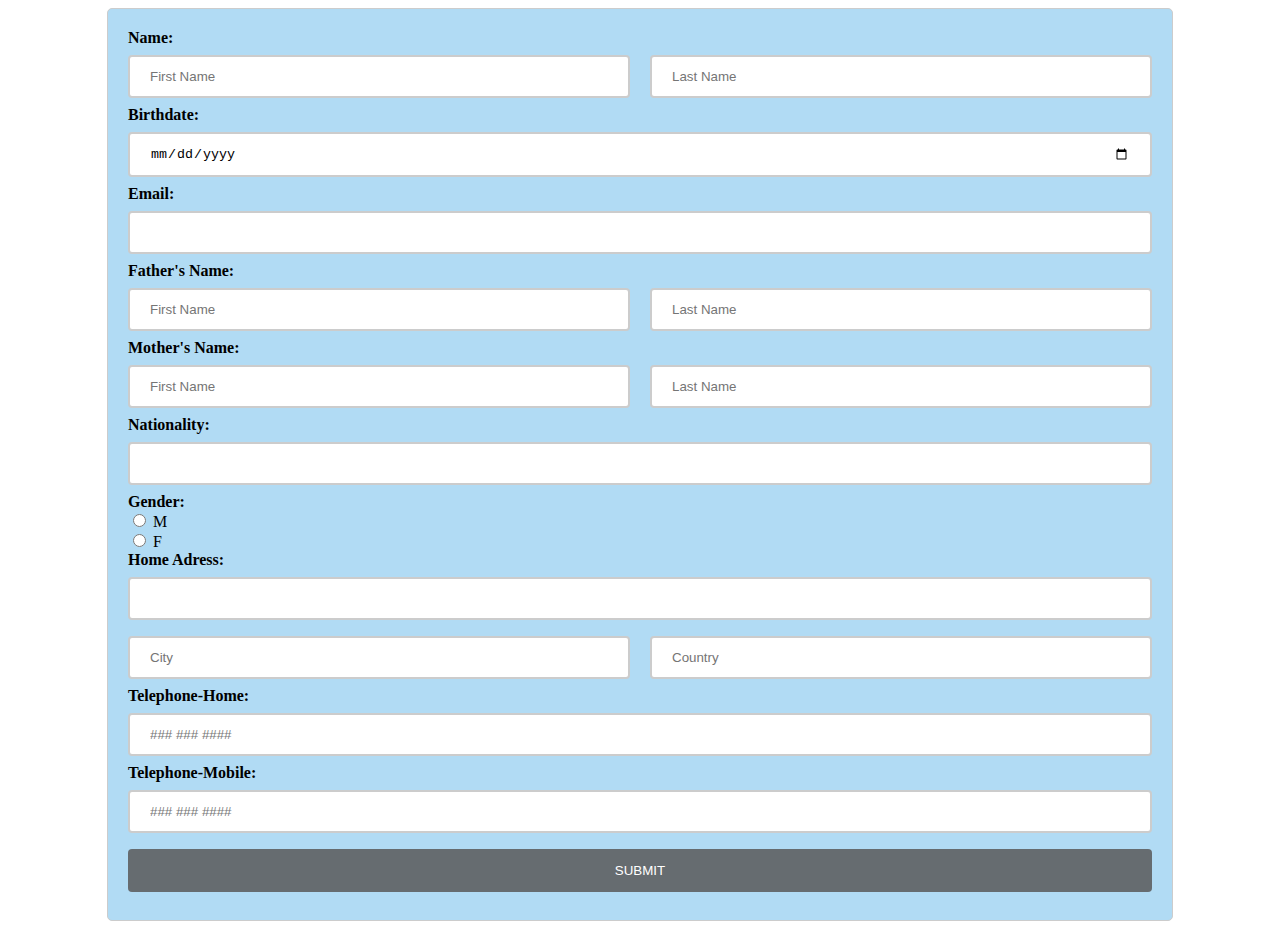
==== index.html @ 5cfec6e9 "first commit" ====
<!DOCTYPE html>
<html lang="en">

<head>
    <meta charset="UTF-8">
    <meta http-equiv="X-UA-Compatible" content="IE=edge">
    <meta name="viewport" content="width=device-width, initial-scale=1.0">
    <title>Document</title>
    <link rel="stylesheet" href="./css/index.css">
</head>

<body>
    <div id="container">

        <body>
            <div class="form-container">
                <form>
                    <div class="myNameContainer">
                        <label for="firstname">Name:</label>
                        <div class="nameContainer">
                            <input type="text" id="firstname" name="firstname" required placeholder="First Name">
                            <input type="text" id="lastname" name="lastname" required placeholder="Last Name">
                        </div>
                    </div>

                    <label for="birthdate">Birthdate:</label>
                    <input type="date" id="birthdate" name="birthdate" required><br>

                    <label for="email">Email:</label>
                    <input type="email" id="email" name="email" required>

                    <div class="myNameContainer">
                        <label for="firstname">Father's Name:</label>
                        <div class="nameContainer">
                            <input type="text" id="firstname" name="firstname" required placeholder="First Name">
                            <input type="text" id="lastname" name="lastname" required placeholder="Last Name">
                        </div>
                    </div>
                    <div class="myNameContainer">
                        <label for="firstname">Mother's Name:</label>
                        <div class="nameContainer">
                            <input type="text" id="firstname" name="firstname" required placeholder="First Name">
                            <input type="text" id="lastname" name="lastname" required placeholder="Last Name">
                        </div>
                    </div>

                    <label for="Nationality">Nationality:</label>
                    <input type="text" id="Nationality" name="Nationality" required>


                    <div class="GederContainer">
                        <label for="gender">Gender:</label><br>
                        <input type="radio" id="birthdate" name="birthdate" required>
                        <span>M</span> <br>
                        <input type="radio" id="birthdate" name="birthdate" required>
                        <span>F</span><br>
                    </div>

                    <div class="adressContainer">

                        <label for="email">Home Adress:</label>
                        <input type="text" id="StreetAdress" name="StreetAdress" required>
                        <div class="moreAdrees">
                            <input type="text" id="City" name="City" required placeholder="City">
                            <input type="text" id="Country" name="Country" required placeholder="Country">
                        </div>
                    </div>


                    <label for="TeleHome">Telephone-Home:</label>
                    <input type="number" id="TeleHome" name="TeleHome" required placeholder="### ### ####">

                    <label for="TeleMob">Telephone-Mobile:</label>
                    <input type="number" id="TeleMob" name="TeleMob" required placeholder="### ### ####">
                    <input type="submit" value="SUBMIT">
                </form>
            </div>

        </body>

</html>

</div>
<script src="./js/index.js"></script>
</body>

</html>
---- css/index.css ----
.form-container {
  width: 80vw;
  padding: 20px;
  border: 1px solid #ccc;
  border-radius: 5px;
  margin: 0 auto;
  background-color: #b1dbf4;
}

label {
  font-weight: bold;
  margin-bottom: 10px;
}

input[type="text"],
input[type="email"],
input[type="password"],
input[type="date"],
input[type="number"] {
  width: 100%;
  padding: 12px 20px;
  margin: 8px 0;
  box-sizing: border-box;
  border: 2px solid #ccc;
  border-radius: 4px;
}

select {
  width: 100%;
  padding: 12px 20px;
  margin: 8px 0;
  box-sizing: border-box;
  border: 2px solid #ccc;
  border-radius: 4px;
}

input[type="submit"] {
  width: 100%;
  background-color: #666c70;
  color: white;
  padding: 14px 20px;
  margin: 8px 0;
  border: none;
  border-radius: 4px;
  cursor: pointer;
}

input[type="submit"]:hover {
  background-color: #b1dbf4;
}

.nameContainer {
  display: flex;
}
.moreAdrees {
  display: flex;
}
#lastname,
#lastname
{
  margin-left: 20px;
}

#City {
	margin-right: 20px;
}
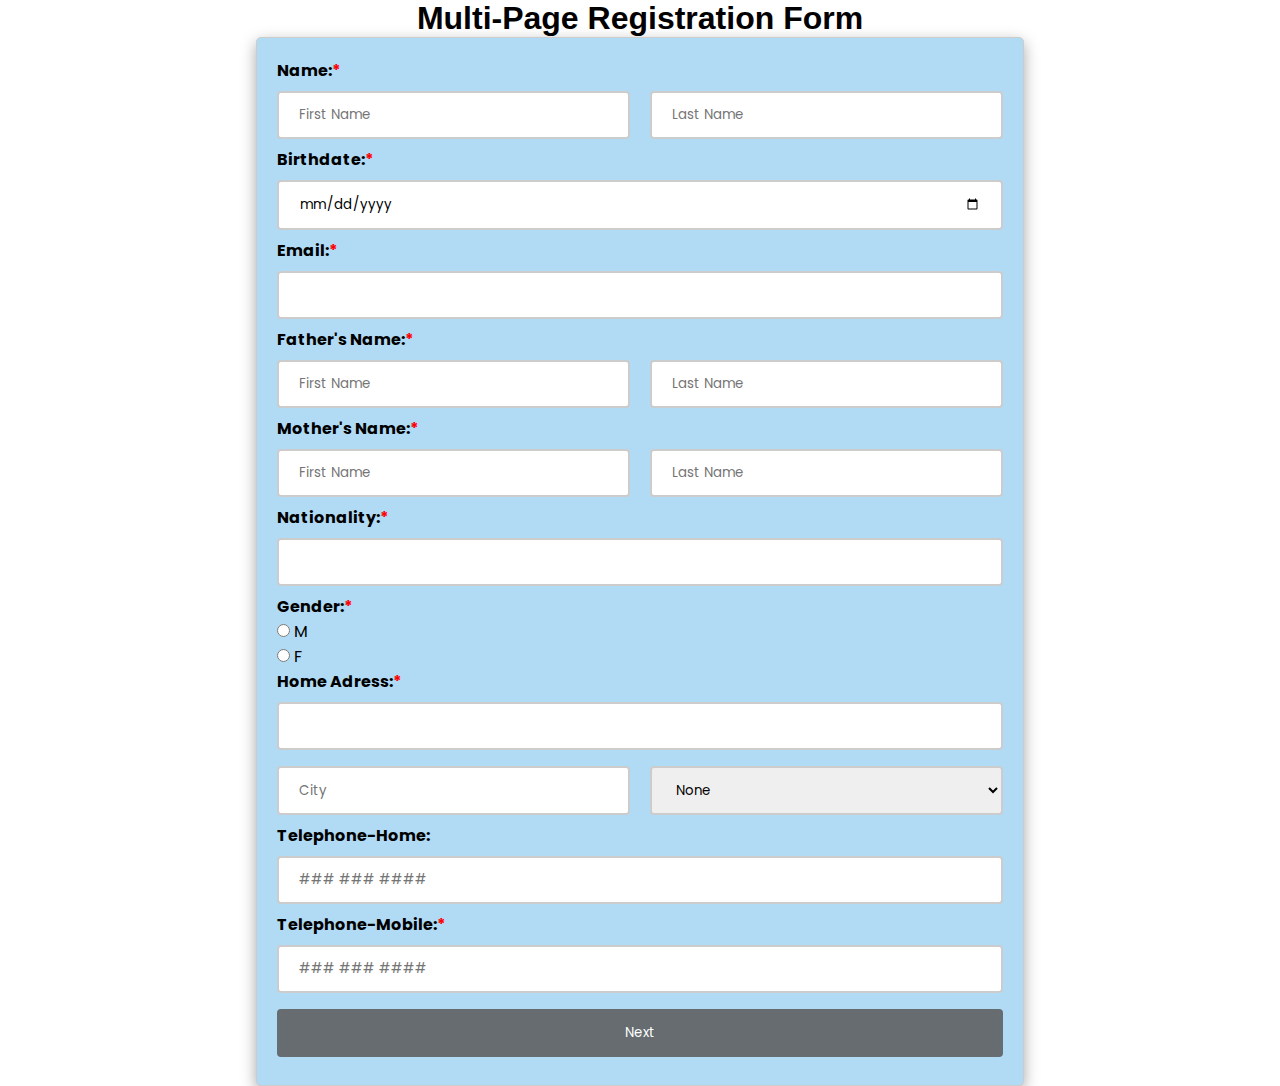
==== commit cd94abe6: "Final Commit" ====
--- a/index.html
+++ b/index.html
@@ -1,3 +1,9 @@
+<!-------------------------------- 
+Author -🐳
+-Master In Computer Application
+-Gandhi Institution For Technology,BBSR
+-Project Name - Multi Registration Page
+------------------------------>
 <!DOCTYPE html>
 <html lang="en">
 
@@ -5,83 +11,86 @@
     <meta charset="UTF-8">
     <meta http-equiv="X-UA-Compatible" content="IE=edge">
     <meta name="viewport" content="width=device-width, initial-scale=1.0">
-    <title>Document</title>
+    <title>Multi Registration Form</title>
     <link rel="stylesheet" href="./css/index.css">
+    <link type="image/png" sizes="120x120" rel="icon"
+        href="https://img.icons8.com/ios-glyphs/30/null/business-contact.png">
 </head>
 
 <body>
-    <div id="container">
+    <div class="container">
+        <h1>Multi-Page Registration Form</h1>
+        <div class="form-container">
+            <form action="./institutionDetails.html">
+                <div class="myNameContainer">
+                    <label for="firstname">Name:<span class="required">*</span></label>
+                    <div class="nameContainer">
+                        <input type="text" id="firstname" name="firstname" placeholder="First Name">
+                        <input type="text" id="lastname" name="lastname" placeholder="Last Name">
+                    </div>
+                </div>
 
-        <body>
-            <div class="form-container">
-                <form>
-                    <div class="myNameContainer">
-                        <label for="firstname">Name:</label>
-                        <div class="nameContainer">
-                            <input type="text" id="firstname" name="firstname" required placeholder="First Name">
-                            <input type="text" id="lastname" name="lastname" required placeholder="Last Name">
-                        </div>
+                <label for="birthdate">Birthdate:<span class="required">*</span></label>
+                <input type="date" id="birthdate" name="birthdate"><br>
+
+                <label for="email">Email:<span class="required">*</span></label>
+                <input type="email" id="email" name="email">
+
+                <div class="myNameContainer">
+                    <label for="firstname">Father's Name:<span class="required">*</span></label>
+                    <div class="nameContainer">
+                        <input type="text" id="firstname" name="firstname" placeholder="First Name">
+                        <input type="text" id="lastname" name="lastname" placeholder="Last Name">
                     </div>
+                </div>
+                <div class="myNameContainer">
+                    <label for="firstname">Mother's Name:<span class="required">*</span></label>
+                    <div class="nameContainer">
+                        <input type="text" id="firstname" name="firstname" placeholder="First Name">
+                        <input type="text" id="lastname" name="lastname" placeholder="Last Name">
+                    </div>
+                </div>
 
-                    <label for="birthdate">Birthdate:</label>
-                    <input type="date" id="birthdate" name="birthdate" required><br>
-
-                    <label for="email">Email:</label>
-                    <input type="email" id="email" name="email" required>
-
-                    <div class="myNameContainer">
-                        <label for="firstname">Father's Name:</label>
-                        <div class="nameContainer">
-                            <input type="text" id="firstname" name="firstname" required placeholder="First Name">
-                            <input type="text" id="lastname" name="lastname" required placeholder="Last Name">
-                        </div>
-                    </div>
-                    <div class="myNameContainer">
-                        <label for="firstname">Mother's Name:</label>
-                        <div class="nameContainer">
-                            <input type="text" id="firstname" name="firstname" required placeholder="First Name">
-                            <input type="text" id="lastname" name="lastname" required placeholder="Last Name">
-                        </div>
-                    </div>
-
-                    <label for="Nationality">Nationality:</label>
-                    <input type="text" id="Nationality" name="Nationality" required>
+                <label for="Nationality">Nationality:<span class="required">*</span></label>
+                <input type="text" id="Nationality" name="Nationality">
 
 
-                    <div class="GederContainer">
-                        <label for="gender">Gender:</label><br>
-                        <input type="radio" id="birthdate" name="birthdate" required>
-                        <span>M</span> <br>
-                        <input type="radio" id="birthdate" name="birthdate" required>
-                        <span>F</span><br>
+                <div class="GederContainer">
+                    <label for="gender">Gender:<span class="required">*</span></label><br>
+                    <input type="radio" id="birthdate" name="birthdate">
+                    <span>M</span> <br>
+                    <input type="radio" id="birthdate" name="birthdate">
+                    <span>F</span><br>
+                </div>
+
+                <div class="adressContainer">
+
+                    <label for="email">Home Adress:<span class="required">*</span></label>
+                    <input type="text" id="StreetAdress" name="StreetAdress">
+                    <div class="moreAdrees">
+                        <input type="text" id="City" name="City" placeholder="City">
+                        <!-- <input type="text" id="Country" name="Country"  placeholder="Country"> -->
+                        <select name="Country" id="Country">
+                            <option value="">None</option>
+                            <option value="India">India</option>
+                            <option value="China">China</option>
+                            <option value="Rusia">Rusia</option>
+                            <option value="France">France</option>
+                        </select>
+
                     </div>
-
-                    <div class="adressContainer">
-
-                        <label for="email">Home Adress:</label>
-                        <input type="text" id="StreetAdress" name="StreetAdress" required>
-                        <div class="moreAdrees">
-                            <input type="text" id="City" name="City" required placeholder="City">
-                            <input type="text" id="Country" name="Country" required placeholder="Country">
-                        </div>
-                    </div>
-
-
-                    <label for="TeleHome">Telephone-Home:</label>
-                    <input type="number" id="TeleHome" name="TeleHome" required placeholder="### ### ####">
-
-                    <label for="TeleMob">Telephone-Mobile:</label>
-                    <input type="number" id="TeleMob" name="TeleMob" required placeholder="### ### ####">
-                    <input type="submit" value="SUBMIT">
-                </form>
-            </div>
-
-        </body>
-
-</html>
-
-</div>
-<script src="./js/index.js"></script>
+                </div>
+                <label for="TeleHome">Telephone-Home:</label>
+                <input type="number" id="TeleHome" name="TeleHome" placeholder="### ### ####">
+                <div>
+                    <label for="TeleMob">Telephone-Mobile:<span class="required">*</span></label>
+                    <input type="number" id="TeleMob" name="TeleMob" placeholder="### ### ####">
+                    <input type="submit" value="Next">
+                </div>
+            </form>
+        </div>
+    </div>
+    <script src="./js/index.js"></script>
 </body>
 
 </html>--- a/css/index.css
+++ b/css/index.css
@@ -1,10 +1,26 @@
+@import url('https://fonts.googleapis.com/css2?family=Poppins&family=Roboto&display=swap');
+
+* {
+  padding: 0;
+  margin: 0;
+  box-sizing: border-box;
+  font-family: 'Poppins', sans-serif;
+}
+
 .form-container {
-  width: 80vw;
+  width: 60vw;
   padding: 20px;
   border: 1px solid #ccc;
   border-radius: 5px;
   margin: 0 auto;
   background-color: #b1dbf4;
+  box-shadow: rgba(0, 0, 0, 0.35) 0px 5px 15px;
+}
+
+h1 {
+  text-align: center;
+  font-family: 'Franklin Gothic Medium', 'Arial Narrow', Arial, sans-serif;
+
 }
 
 label {
@@ -46,21 +62,40 @@
 }
 
 input[type="submit"]:hover {
-  background-color: #b1dbf4;
+  background-color: green;
 }
 
 .nameContainer {
   display: flex;
 }
+
 .moreAdrees {
   display: flex;
 }
+
 #lastname,
-#lastname
-{
+#lastname {
   margin-left: 20px;
 }
 
 #City {
-	margin-right: 20px;
+  margin-right: 20px;
 }
+
+.doc {
+  margin: 20px;
+}
+
+.required {
+  color: red;
+}
+
+.main-container {
+  height: 100vh;
+}
+
+#container {
+  display: flex;
+  justify-content: center;
+  align-items: center;
+}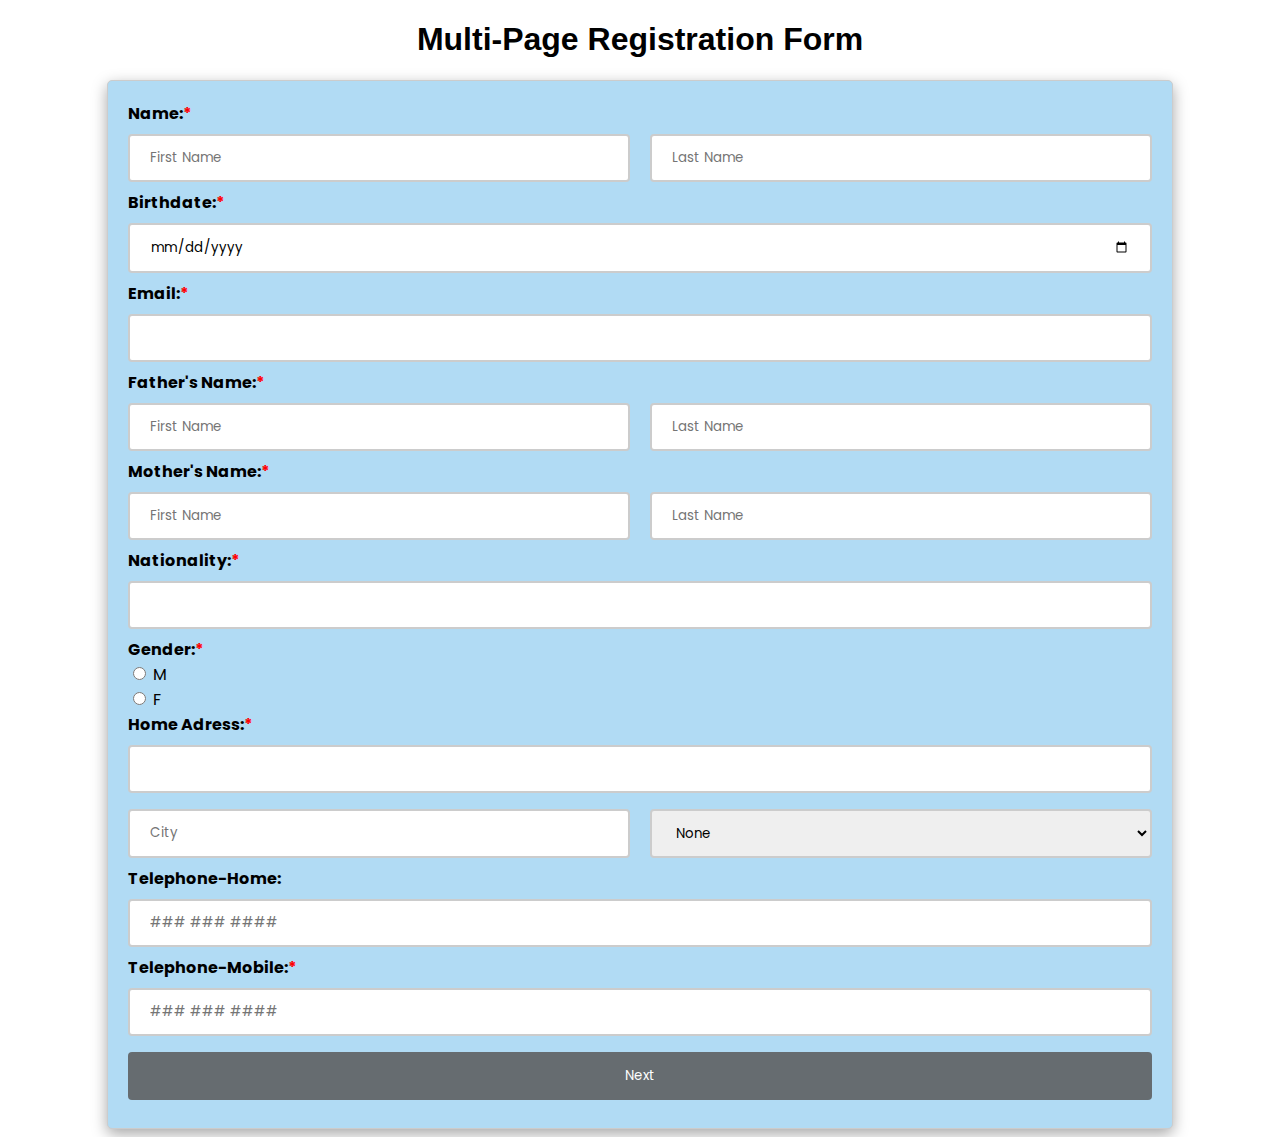
==== commit 149d95fd: "Final Commit" ====
--- a/index.html
+++ b/index.html
@@ -1,5 +1,5 @@
 <!-------------------------------- 
-Author -🐳
+Author -Prajana Pradhan🐳
 -Master In Computer Application
 -Gandhi Institution For Technology,BBSR
 -Project Name - Multi Registration Page
--- a/css/index.css
+++ b/css/index.css
@@ -1,15 +1,14 @@
 @import url('https://fonts.googleapis.com/css2?family=Poppins&family=Roboto&display=swap');
 
 * {
-  padding: 0;
-  margin: 0;
-  box-sizing: border-box;
+
   font-family: 'Poppins', sans-serif;
 }
 
 .form-container {
-  width: 60vw;
+  width: 80vw;
   padding: 20px;
+  margin: 10px;
   border: 1px solid #ccc;
   border-radius: 5px;
   margin: 0 auto;
@@ -94,8 +93,34 @@
   height: 100vh;
 }
 
-#container {
-  display: flex;
-  justify-content: center;
-  align-items: center;
+/* Add this media query to make the form responsive */
+@media screen and (max-width: 600px) {
+  .form-container {
+      width: 90%; /* Reduce the width of the form container */
+      padding: 20px; /* Add padding for smaller screens */
+  }
+  input[type="text"], input[type="email"], input[type="date"], input[type="number"] {
+      width: 100%; /* Make all inputs full width for smaller screens */
+  }
+  .myNameContainer, .adressContainer {
+      display: flex;
+      flex-direction: column; /* Stack the input fields vertically for smaller screens */
+      width: 100%;
+  }
+  .moreAdrees {
+      display: flex;
+      flex-direction: row;
+      justify-content: space-between; /* Space the city and country inputs evenly */
+      width: 100%;
+  }
+}
+@media (max-width: 600px) {
+  .form-container {
+      width: 90%;
+      margin: 0 auto;
+  }
+  .myNameContainer, label, select, input[type="text"], input[type="number"], input[type="submit"] {
+      width: 100%;
+      margin-bottom: 10px;
+  }
 }